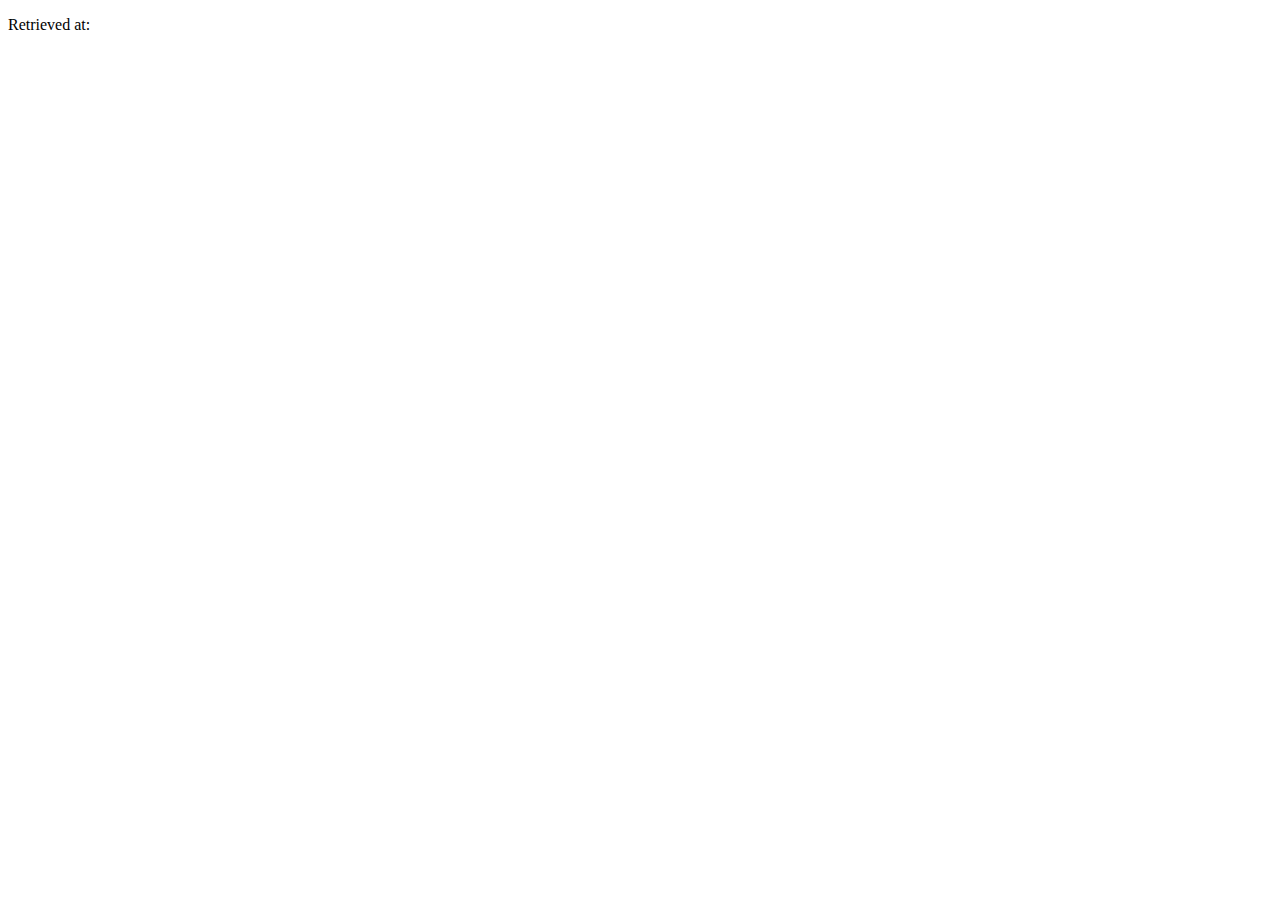
==== HTML/reader.html @ 540d905c "Setup and barebones design. Add notes" ====
<!DOCTYPE html>
<html lang="en">
<head>
    <meta charset="UTF-8">
    <meta http-equiv="X-UA-Compatible" content="IE=edge">
    <meta name="viewport" content="width=device-width, initial-scale=1.0">
    <title>Document</title>
    <script src="/JS/reader.js"></script>
</head>
<body>
    <p>Retrieved at: <span id="CurrentTime"></span></p>
    <script>setInterval(RetrieveTime, 2000)</script>
</body>
</html>
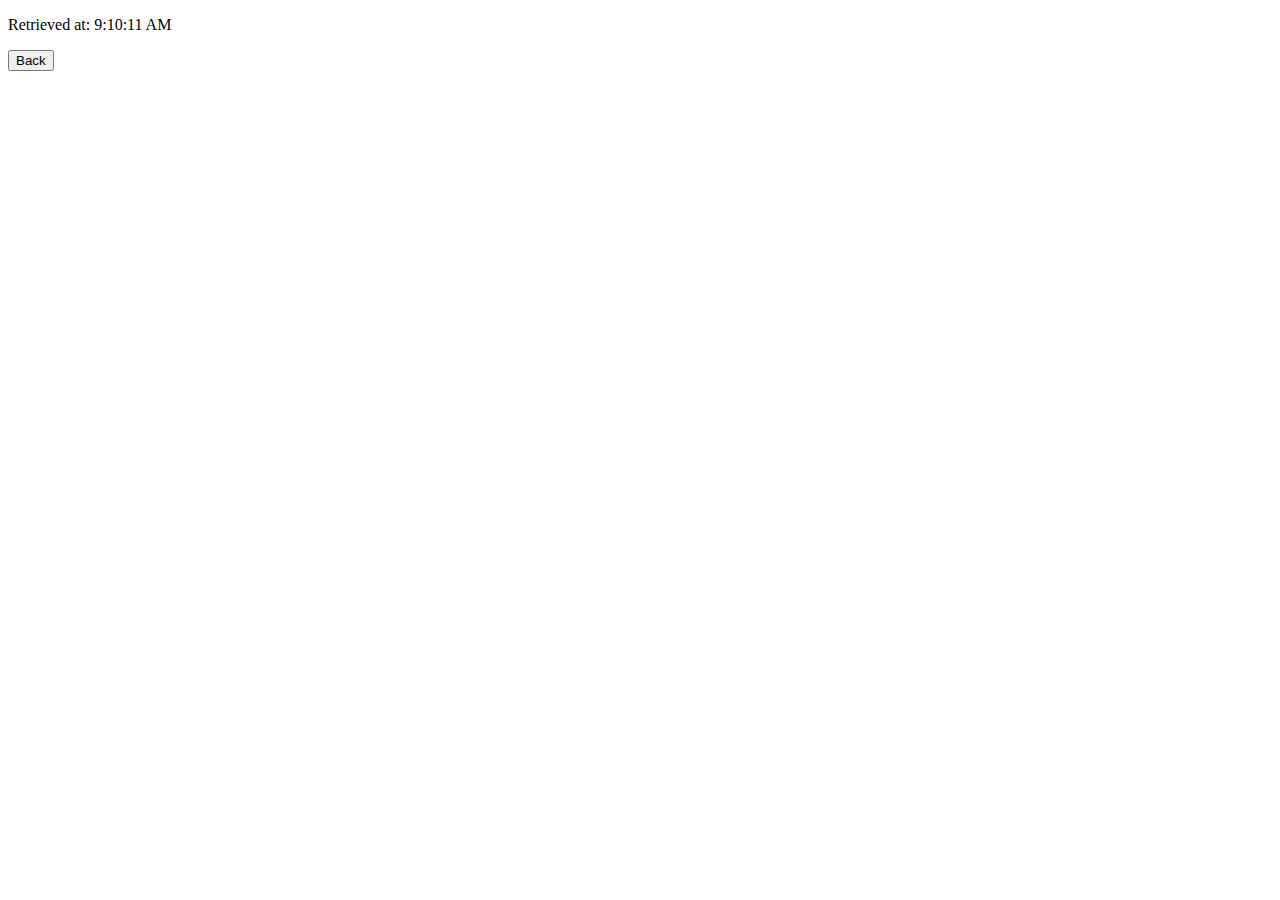
==== commit 250101a3: "Null check storage in reader. Implement back buttons." ====
--- a/HTML/reader.html
+++ b/HTML/reader.html
@@ -6,9 +6,18 @@
     <meta name="viewport" content="width=device-width, initial-scale=1.0">
     <title>Document</title>
     <script src="/JS/reader.js"></script>
+    <link rel="stylesheet" href="/CSS/reader.css">
 </head>
 <body>
     <p>Retrieved at: <span id="CurrentTime"></span></p>
-    <script>setInterval(RetrieveTime, 2000)</script>
+    <ul id="SavedNotes">
+    </ul>
+    <button onclick="BackButton()">
+        Back
+    </button>
+    <script>
+        RetrieveTime();
+        setInterval(RetrieveTime, 2000);
+    </script>
 </body>
 </html>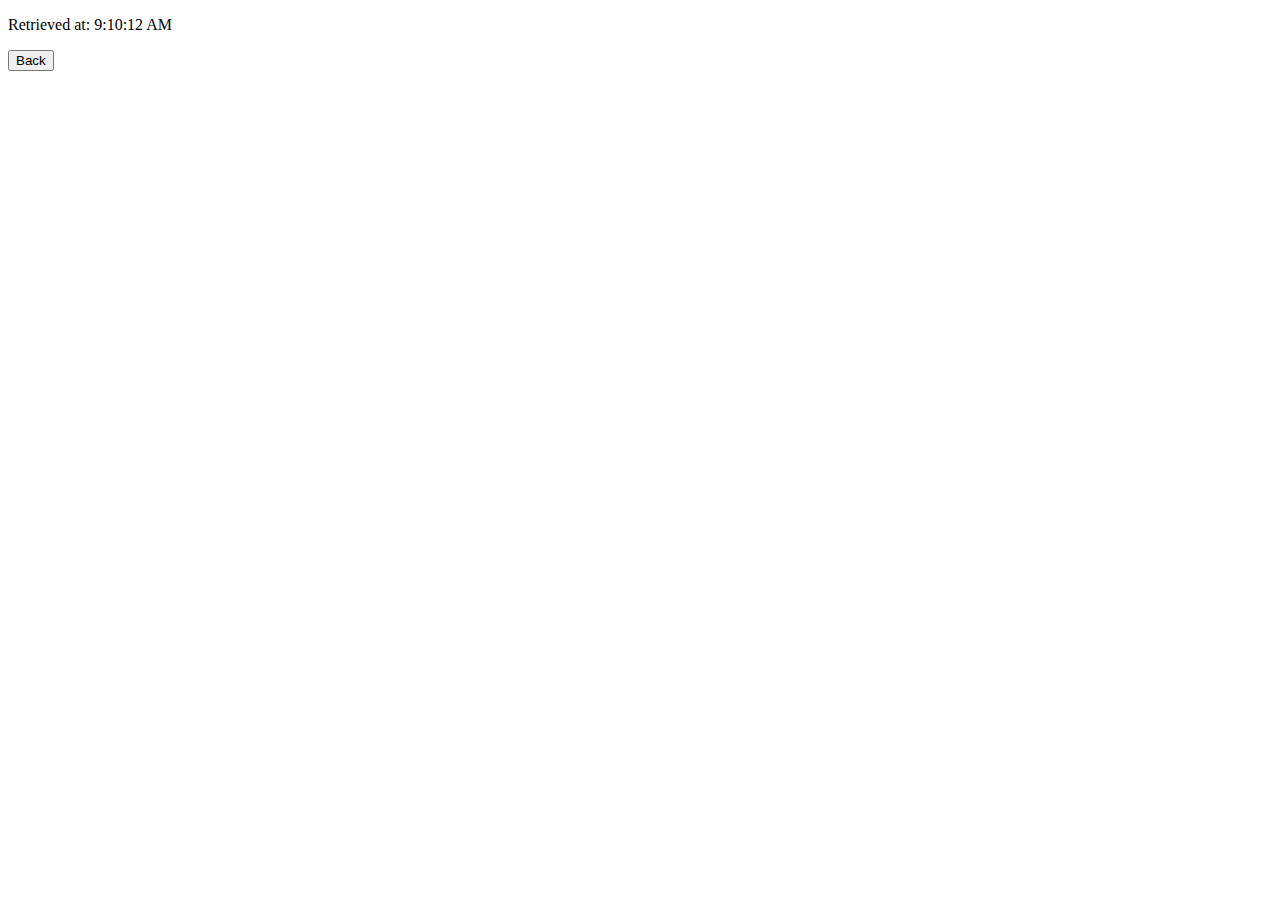
==== commit f95d4f9e: "Fixed redirection" ====
--- a/HTML/reader.html
+++ b/HTML/reader.html
@@ -5,8 +5,8 @@
     <meta http-equiv="X-UA-Compatible" content="IE=edge">
     <meta name="viewport" content="width=device-width, initial-scale=1.0">
     <title>Document</title>
-    <script src="/JS/reader.js"></script>
-    <link rel="stylesheet" href="/CSS/reader.css">
+    <script src="../JS/reader.js"></script>
+    <link rel="stylesheet" href="../CSS/reader.css">
 </head>
 <body>
     <p>Retrieved at: <span id="CurrentTime"></span></p>
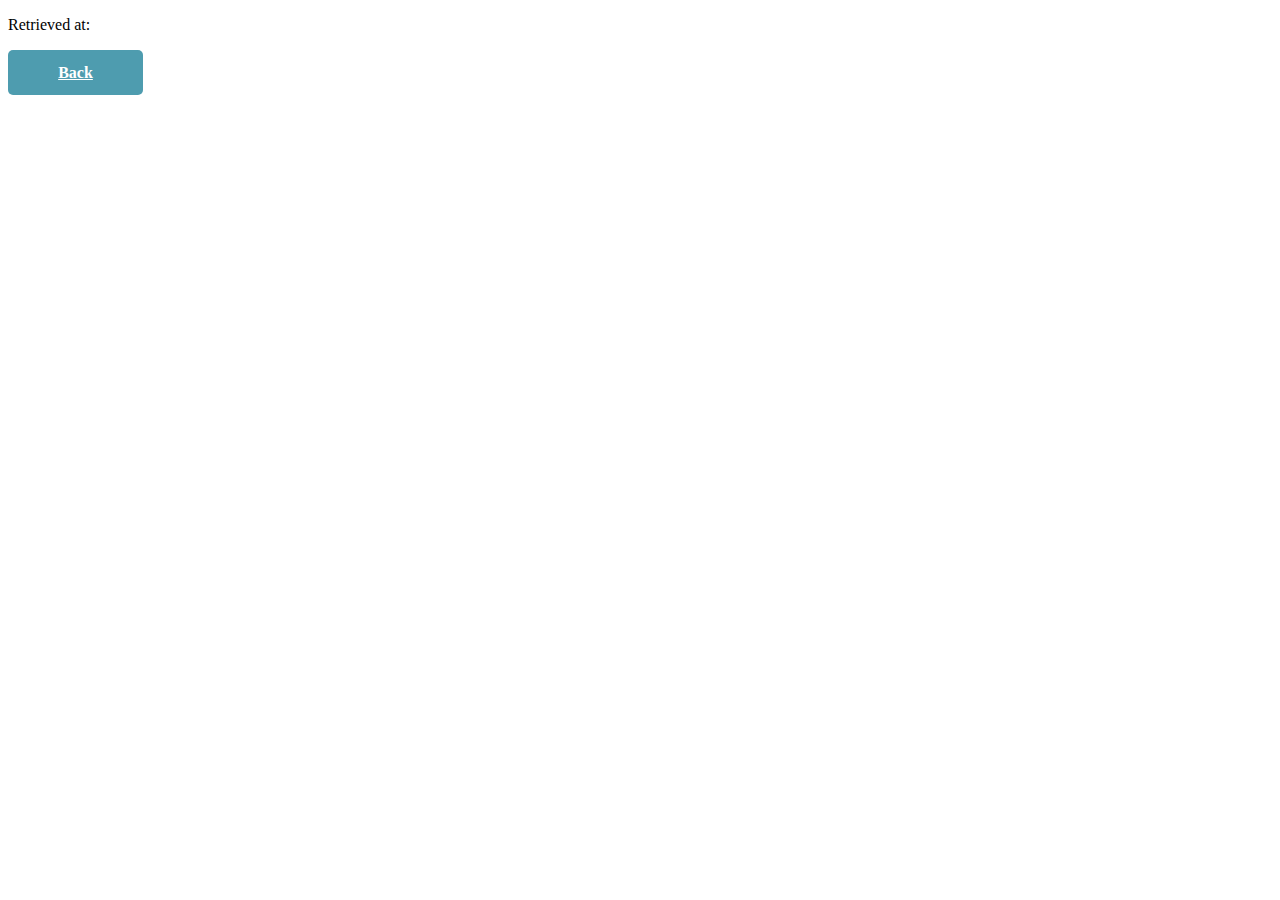
==== commit b1ab9ad5: "Sync notes between pages." ====
--- a/HTML/reader.html
+++ b/HTML/reader.html
@@ -12,9 +12,9 @@
     <p>Retrieved at: <span id="CurrentTime"></span></p>
     <ul id="SavedNotes">
     </ul>
-    <button onclick="BackButton()">
+    <a href="./index.html" class="button">
         Back
-    </button>
+    </a>
     <script>
         RetrieveTime();
         setInterval(RetrieveTime, 2000);
--- a/CSS/reader.css
+++ b/CSS/reader.css
@@ -0,0 +1,12 @@
+.button {
+    display: block;
+    width: 115px;
+    height: 25px;
+    background: #4E9CAF;
+    padding: 10px;
+    text-align: center;
+    border-radius: 5px;
+    color: white;
+    font-weight: bold;
+    line-height: 25px;
+}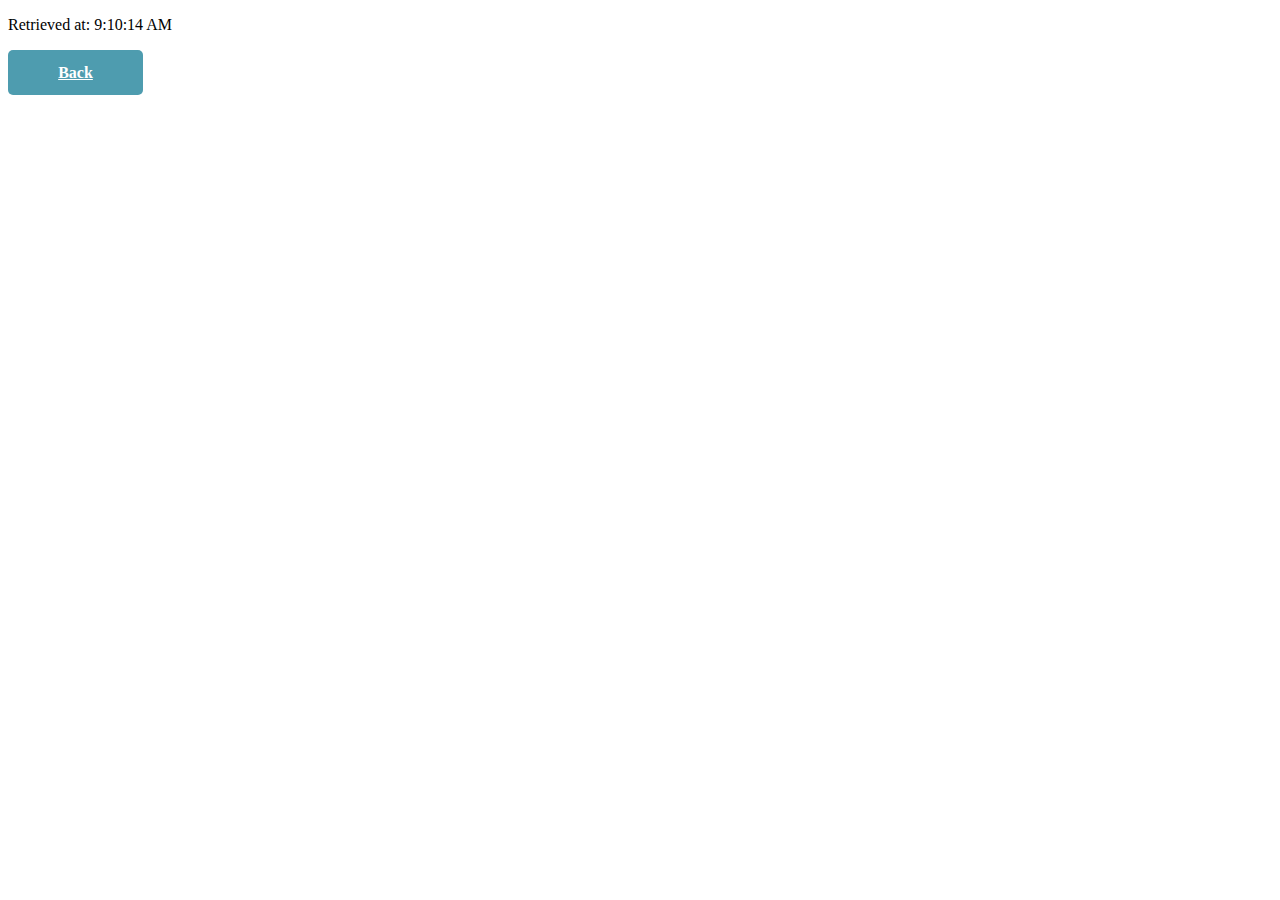
==== commit 6da25a97: "Simple detail work" ====
--- a/HTML/reader.html
+++ b/HTML/reader.html
@@ -4,7 +4,7 @@
     <meta charset="UTF-8">
     <meta http-equiv="X-UA-Compatible" content="IE=edge">
     <meta name="viewport" content="width=device-width, initial-scale=1.0">
-    <title>Document</title>
+    <title>Reader</title>
     <script src="../JS/reader.js"></script>
     <link rel="stylesheet" href="../CSS/reader.css">
 </head>
--- a/CSS/reader.css
+++ b/CSS/reader.css
@@ -1,3 +1,7 @@
+ul {
+    list-style-type: none;
+}
+
 .button {
     display: block;
     width: 115px;
